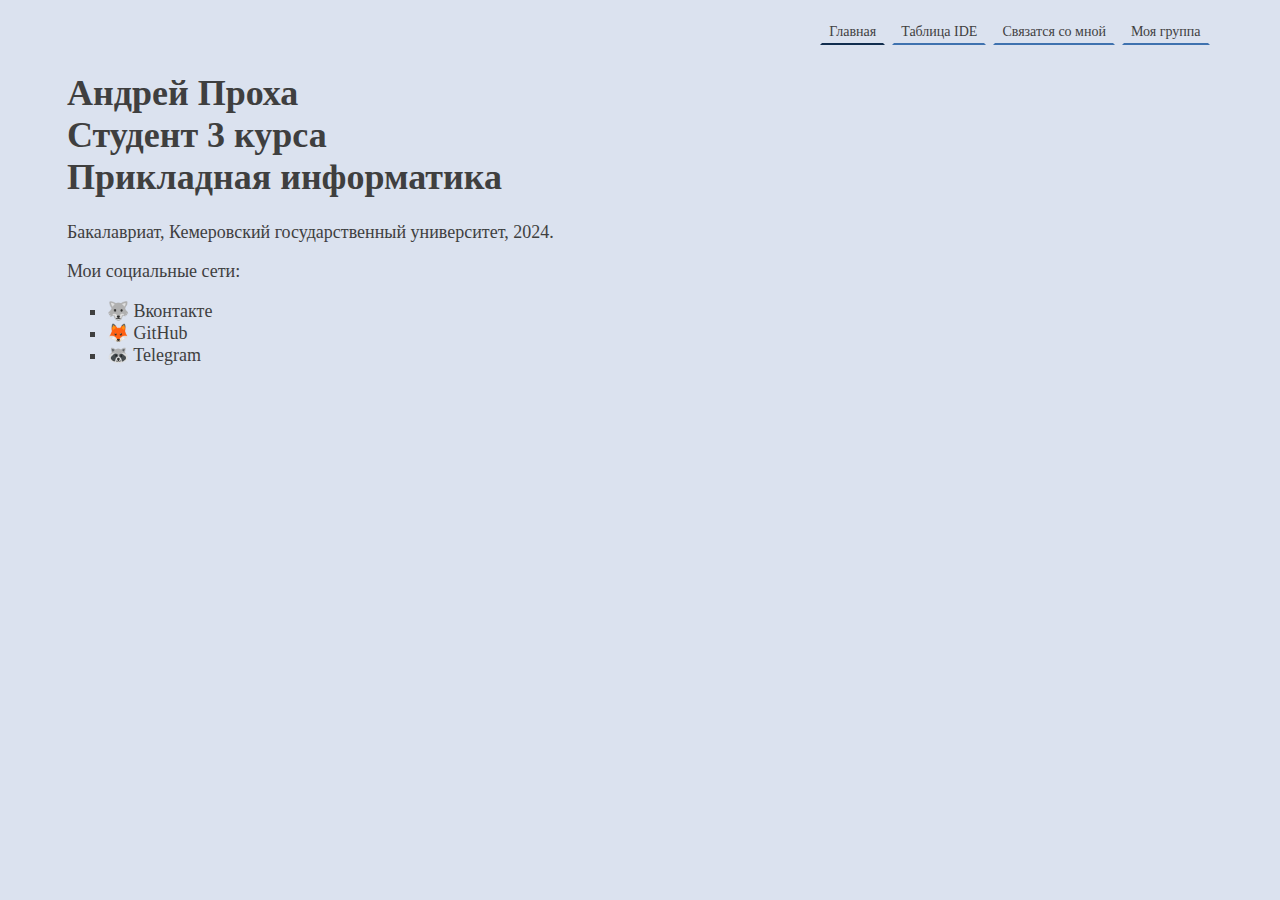
==== index.html @ 3eecf60b "completed lab 3" ====
<!DOCTYPE html>
<html>
<head>
    <title>Homepage</title>
    <link rel="stylesheet" href="css/style.css">
</head>
<body class="body">
    <header class="header">
        <ul class="nav">
            <li class="nav__item nav__item--active"><a class="nav__link" href="">Главная</a></li>
            <li class="nav__item"><a class="nav__link" href="table.html">Таблица IDE</a></li>
            <li class="nav__item"><a class="nav__link" href="contact_me.html">Связатся со мной</a></li>
            <li class="nav__item"><a class="nav__link" href="/piuz_201/">Моя группа</a></li>
        </ul>
    </header>
    <main class="main">
        <h1>
            Андрей Проха <br>
            Студент 3 курса <br>
            Прикладная информатика
        </h1>
        <p>Бакалавриат, <a target="_blank" href="https://kemsu.ru/">Кемеровский государственный университет</a>, 2024.
        </p>
        <p>Мои социальные сети:</p>
        <ul class="social">
            <li>
                <a class="social__link" target="_blank" href="https://vk.me/tweten">🐺 Вконтакте</a>
            </li>
            <li>
                <a class="social__link" target="_blank" href="https://github.com/Andrey-Prokha">🦊 GitHub</a>
            </li>
            <li>
                <a class="social__link" target="_blank" href="https://t.me/tweten">🦝 Telegram</a>
            </li>
        </ul>
    </main>
</body>

</html>
---- css/style.css ----
*, *::before, *::after {
    box-sizing: border-box;
}

*:focus {
    outline: none;
}

a {
    text-decoration: none;
    color: #3f3f3f;
    transition: 0.2s border;
}

a:hover, a:focus {
    border-bottom: 0.15em solid #112D4E; 
}

.body {
    background: #DBE2EF;
    color: #3f3f3f;
    max-width: 1200px;
    margin: 0 auto;
    padding-left: 1.5em;
    padding-right: 1.5em;
    font-size: 18px;
}

.nav {
    display: flex;
    flex-wrap: wrap;
    flex-direction: row;
    justify-content: flex-end;
    list-style: none;
    padding: 0;
    font-size: 14px;
}

.nav__item {
    padding: 0.25em;
    margin: 0.25em;
    border: 0.15em solid transparent;
    border-bottom: 0.15em solid #3F72AF;
    transition: 0.2s border, border-radius;
}

.nav__item--active {
    border-bottom: 0.15em solid #112D4E;
}

.nav__link {
    padding: 0.25em;
    transition: 0.2s border;
}

.nav__item:hover,
.nav__item:focus {
    border: 0.15em solid #112D4E;
    border-radius: 0.4em;
}

.nav__link:hover,
.nav__link:focus {
    border-bottom: none; 
}

.main__header {
    text-align: center;
}

.social {
    list-style-type: square;
}

.form {
    display: flex;
    flex-direction: column;
    flex-wrap: wrap;
    align-content: center;
}

.form__item {
    display: flex;
    flex-direction: column;
    margin: 0.25em;
    max-width: 350px;
}

.form__item--row {
    flex-direction: row;
}

.form__input {
    padding: 0.5em;
    border: none;
    border-radius: 0.4em;
}

.form__input--radio {
    margin: 0;
    margin-right: 0.5em;
    transform: scale(1.2);
}

.form__button {
    max-width: 350px;
    padding: 1em; 
    border: none;
    background: #3F72AF;
    color: #3f3f3f;
    border-radius: 0.4em;
    transition: 0.2s background, color;
}

.form__button:hover,
.form__button:focus {
    background: #112D4E;
    color: #c5c4c4;
}

.table {
    background: #F9F7F7;
}
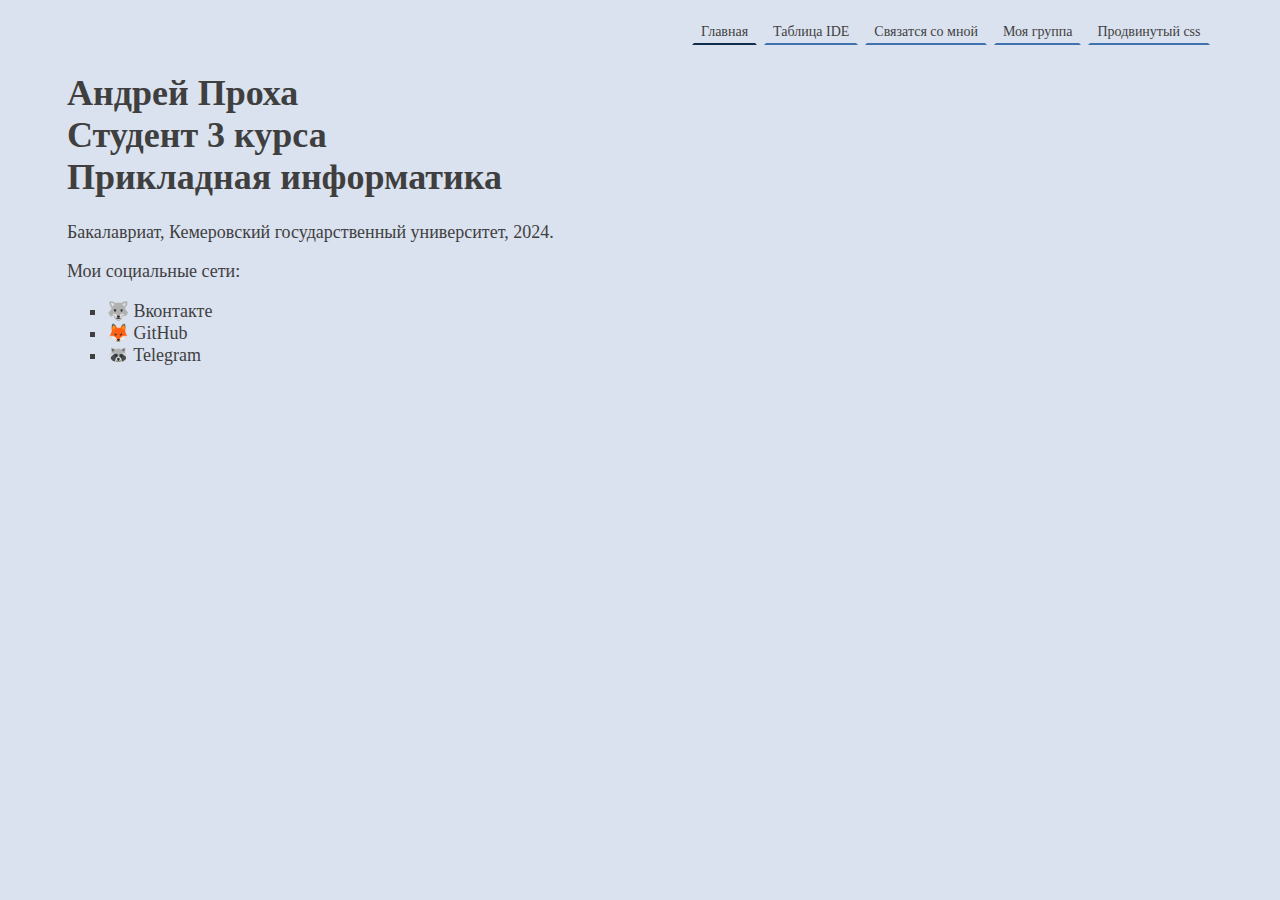
==== commit a2108538: "completed lab 4" ====
--- a/index.html
+++ b/index.html
@@ -10,7 +10,8 @@
             <li class="nav__item nav__item--active"><a class="nav__link" href="">Главная</a></li>
             <li class="nav__item"><a class="nav__link" href="table.html">Таблица IDE</a></li>
             <li class="nav__item"><a class="nav__link" href="contact_me.html">Связатся со мной</a></li>
-            <li class="nav__item"><a class="nav__link" href="/piuz_201/">Моя группа</a></li>
+            <li class="nav__item"><a class="nav__link" href="piuz_201/index.html">Моя группа</a></li>
+            <li class="nav__item"><a class="nav__link" href="advanced_css/">Продвинутый css</a></li>
         </ul>
     </header>
     <main class="main">
--- a/css/style.css
+++ b/css/style.css
@@ -9,7 +9,6 @@
 a {
     text-decoration: none;
     color: #3f3f3f;
-    transition: 0.2s border;
 }
 
 a:hover, a:focus {
@@ -41,7 +40,6 @@
     margin: 0.25em;
     border: 0.15em solid transparent;
     border-bottom: 0.15em solid #3F72AF;
-    transition: 0.2s border, border-radius;
 }
 
 .nav__item--active {
@@ -50,7 +48,6 @@
 
 .nav__link {
     padding: 0.25em;
-    transition: 0.2s border;
 }
 
 .nav__item:hover,
@@ -109,7 +106,6 @@
     background: #3F72AF;
     color: #3f3f3f;
     border-radius: 0.4em;
-    transition: 0.2s background, color;
 }
 
 .form__button:hover,
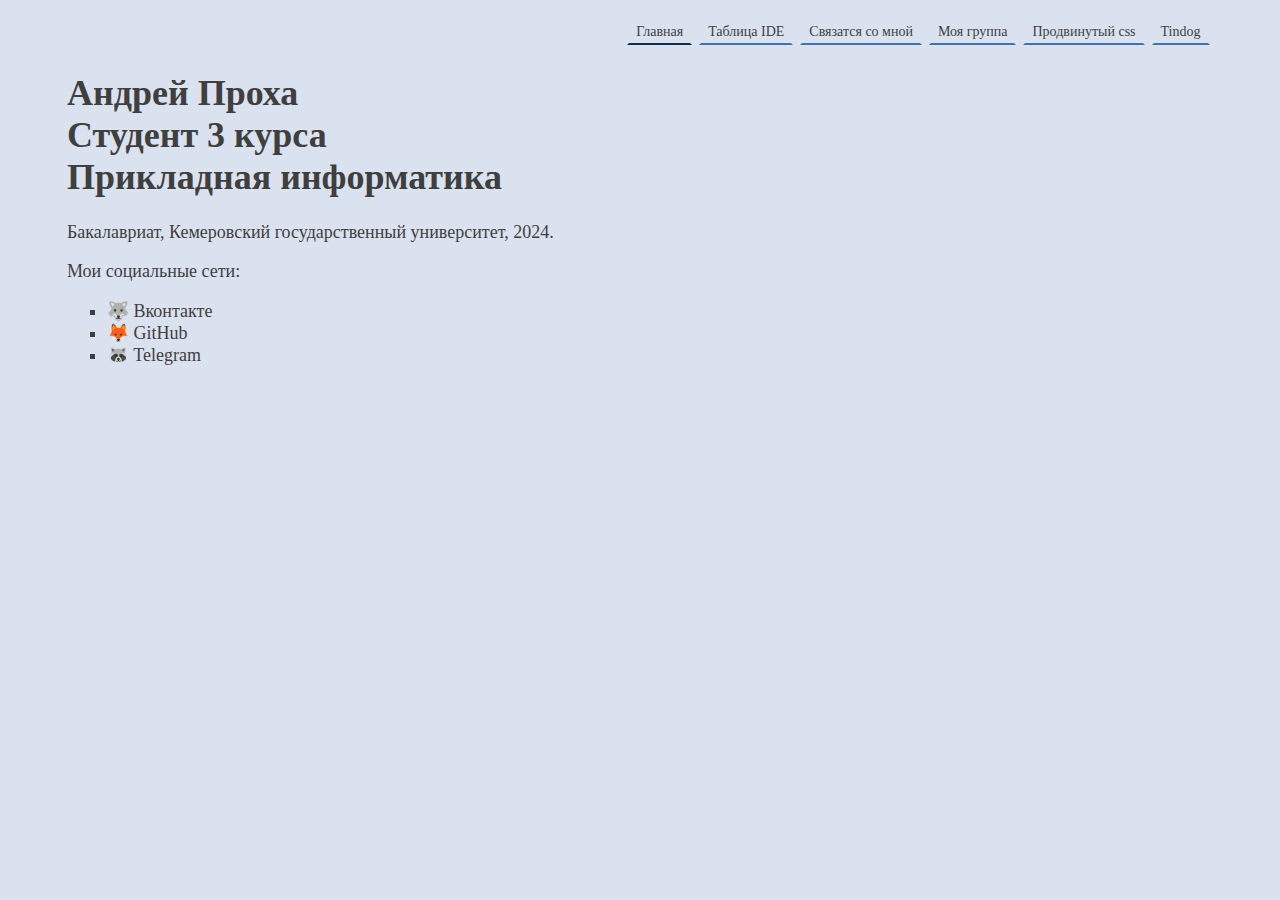
==== commit 2e725405: "Completed lab 5-6" ====
--- a/index.html
+++ b/index.html
@@ -10,8 +10,9 @@
             <li class="nav__item nav__item--active"><a class="nav__link" href="">Главная</a></li>
             <li class="nav__item"><a class="nav__link" href="table.html">Таблица IDE</a></li>
             <li class="nav__item"><a class="nav__link" href="contact_me.html">Связатся со мной</a></li>
-            <li class="nav__item"><a class="nav__link" href="piuz_201/index.html">Моя группа</a></li>
+            <li class="nav__item"><a class="nav__link" href="piuz_201/">Моя группа</a></li>
             <li class="nav__item"><a class="nav__link" href="advanced_css/">Продвинутый css</a></li>
+            <li class="nav__item"><a class="nav__link" href="TinDog/">Tindog</a></li>
         </ul>
     </header>
     <main class="main">
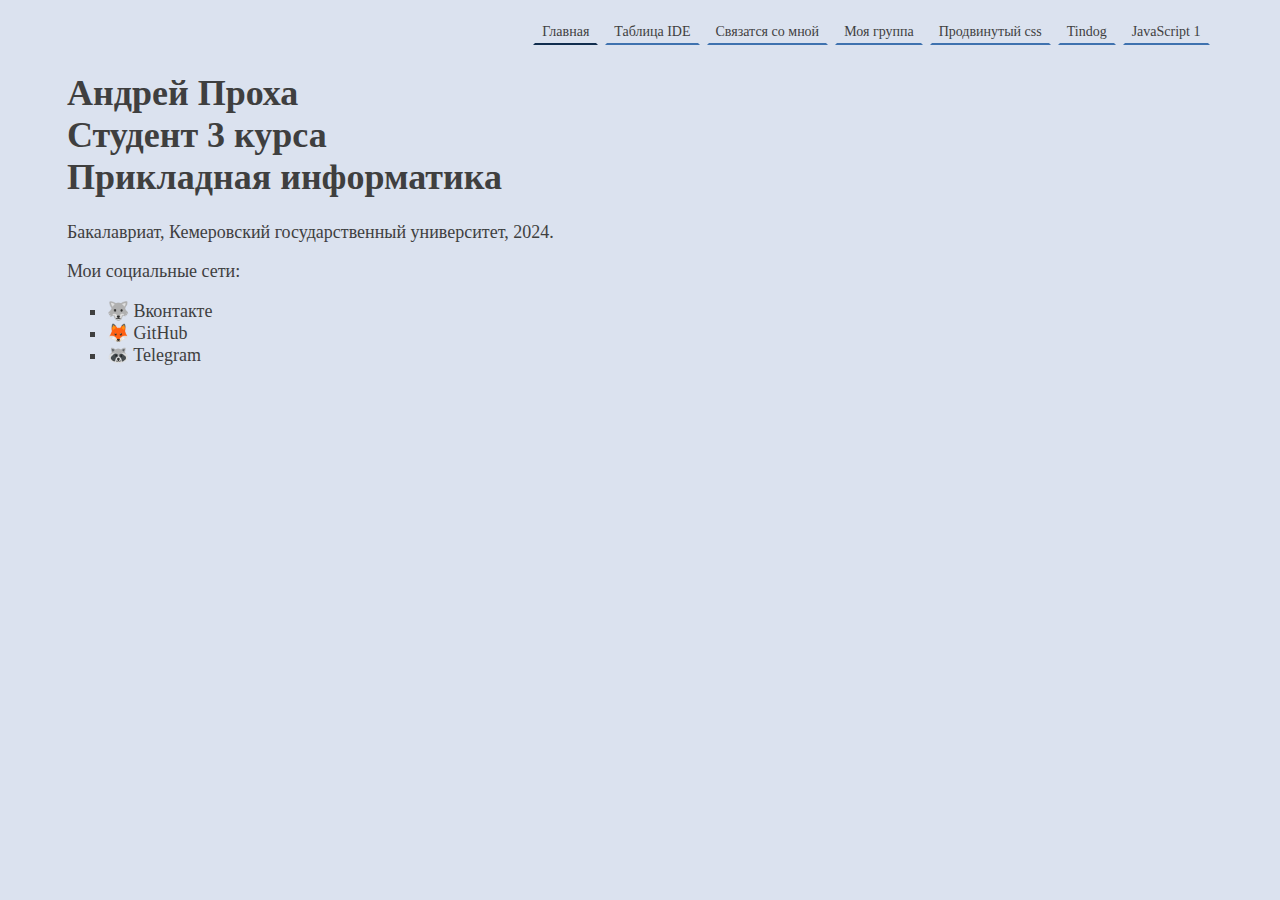
==== commit 87b0284c: "Completed lab 7" ====
--- a/index.html
+++ b/index.html
@@ -12,7 +12,8 @@
             <li class="nav__item"><a class="nav__link" href="contact_me.html">Связатся со мной</a></li>
             <li class="nav__item"><a class="nav__link" href="piuz_201/">Моя группа</a></li>
             <li class="nav__item"><a class="nav__link" href="advanced_css/">Продвинутый css</a></li>
-            <li class="nav__item"><a class="nav__link" href="TinDog/">Tindog</a></li>
+            <li class="nav__item"><a class="nav__link" href="tindog/">Tindog</a></li>
+            <li class="nav__item"><a class="nav__link" href="javascript_1/">JavaScript 1</a></li>
         </ul>
     </header>
     <main class="main">
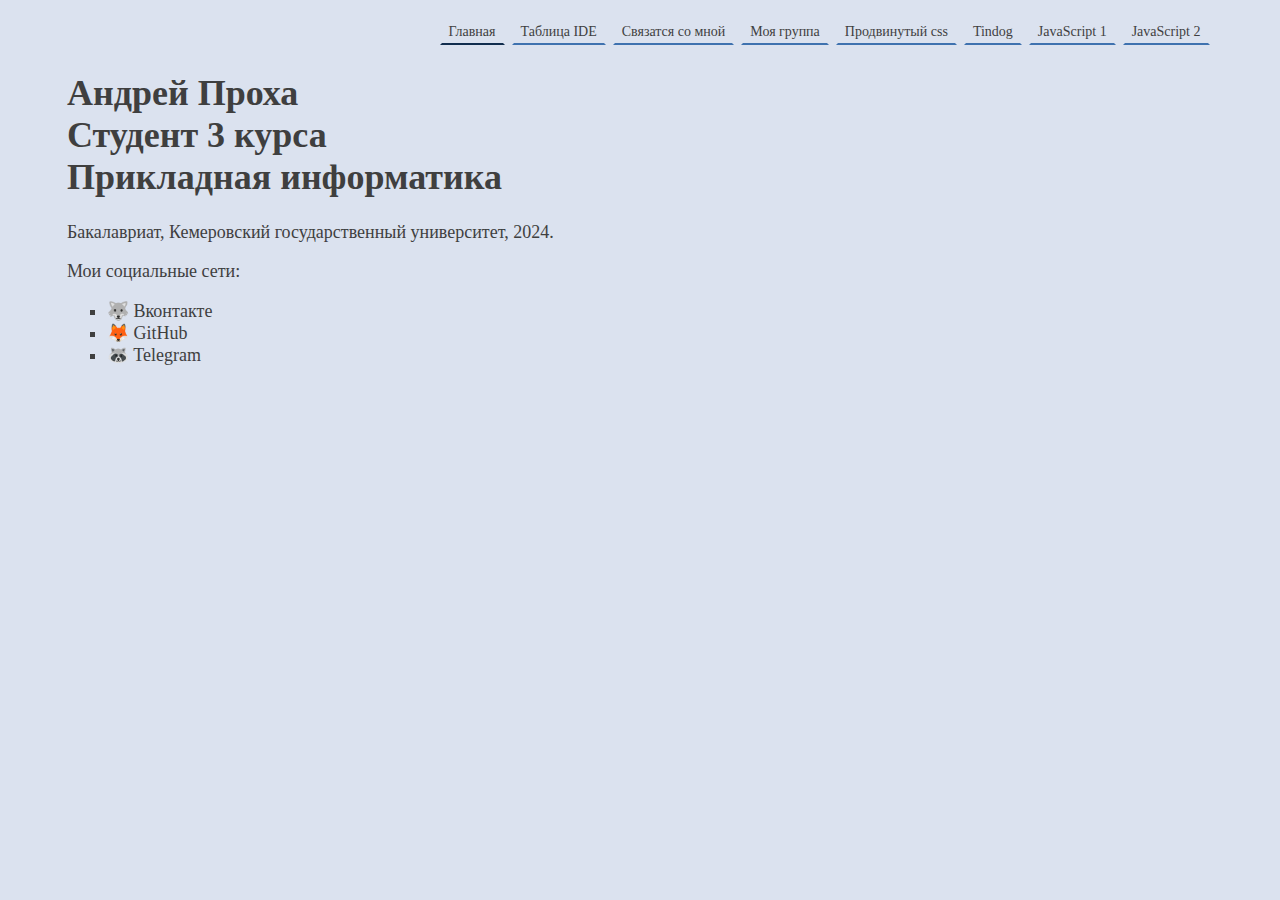
==== commit 6ea20e28: "Completed lab 8" ====
--- a/index.html
+++ b/index.html
@@ -14,6 +14,7 @@
             <li class="nav__item"><a class="nav__link" href="advanced_css/">Продвинутый css</a></li>
             <li class="nav__item"><a class="nav__link" href="tindog/">Tindog</a></li>
             <li class="nav__item"><a class="nav__link" href="javascript_1/">JavaScript 1</a></li>
+            <li class="nav__item"><a class="nav__link" href="javascript_2/">JavaScript 2</a></li>
         </ul>
     </header>
     <main class="main">
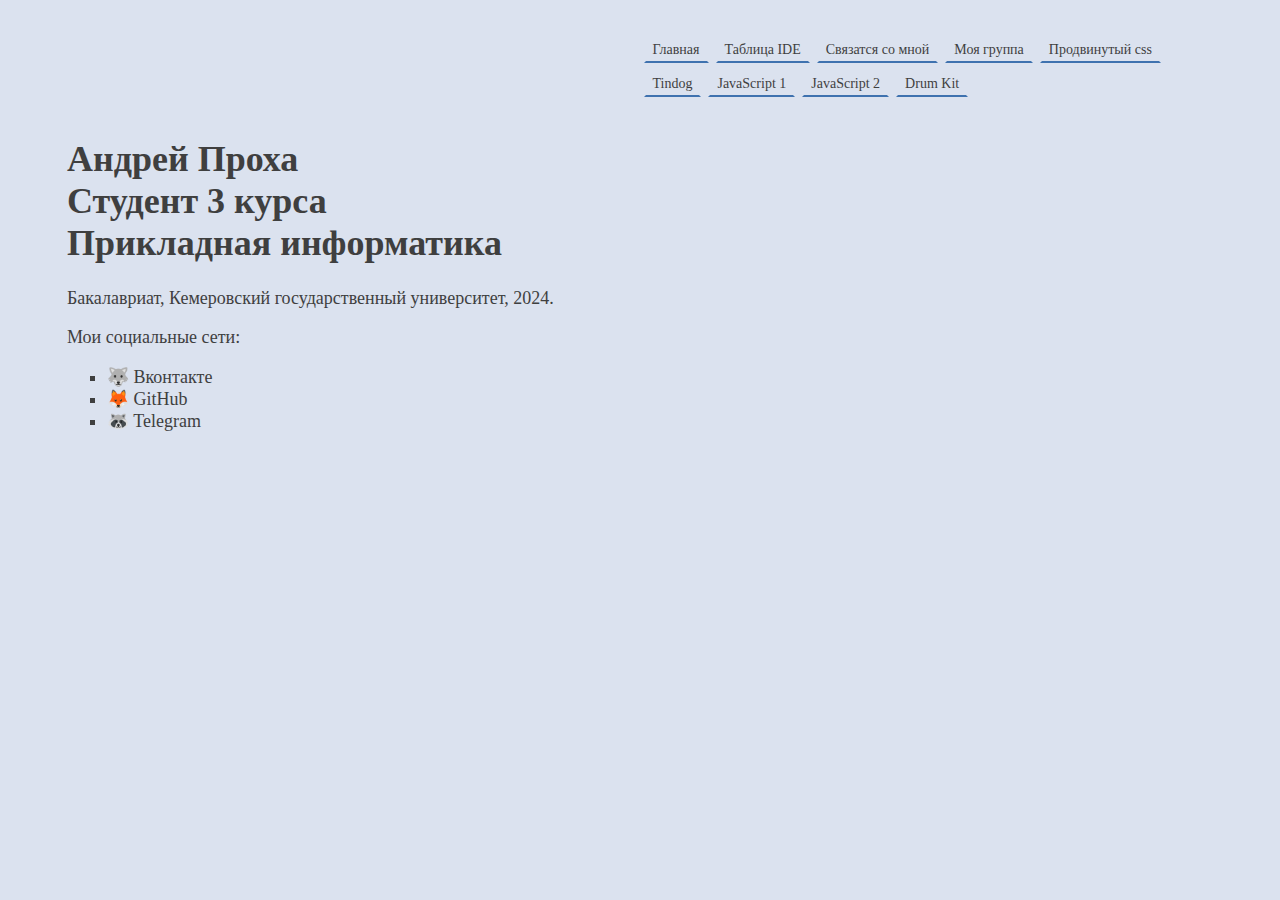
==== commit 4b173099: "Completed lab 9" ====
--- a/index.html
+++ b/index.html
@@ -7,7 +7,7 @@
 <body class="body">
     <header class="header">
         <ul class="nav">
-            <li class="nav__item nav__item--active"><a class="nav__link" href="">Главная</a></li>
+            <li class="nav__item"><a class="nav__link" href="">Главная</a></li>
             <li class="nav__item"><a class="nav__link" href="table.html">Таблица IDE</a></li>
             <li class="nav__item"><a class="nav__link" href="contact_me.html">Связатся со мной</a></li>
             <li class="nav__item"><a class="nav__link" href="piuz_201/">Моя группа</a></li>
@@ -15,6 +15,7 @@
             <li class="nav__item"><a class="nav__link" href="tindog/">Tindog</a></li>
             <li class="nav__item"><a class="nav__link" href="javascript_1/">JavaScript 1</a></li>
             <li class="nav__item"><a class="nav__link" href="javascript_2/">JavaScript 2</a></li>
+            <li class="nav__item"><a class="nav__link" href="drumkit/">Drum Kit</a></li>
         </ul>
     </header>
     <main class="main">
--- a/css/style.css
+++ b/css/style.css
@@ -22,14 +22,21 @@
     margin: 0 auto;
     padding-left: 1.5em;
     padding-right: 1.5em;
+    padding-top: 1em;
     font-size: 18px;
 }
 
+.header {
+    display: flex;
+    flex-direction: row;
+    justify-content: end;
+}
+
 .nav {
+    width: 50%;
     display: flex;
     flex-wrap: wrap;
     flex-direction: row;
-    justify-content: flex-end;
     list-style: none;
     padding: 0;
     font-size: 14px;
@@ -40,10 +47,6 @@
     margin: 0.25em;
     border: 0.15em solid transparent;
     border-bottom: 0.15em solid #3F72AF;
-}
-
-.nav__item--active {
-    border-bottom: 0.15em solid #112D4E;
 }
 
 .nav__link {
